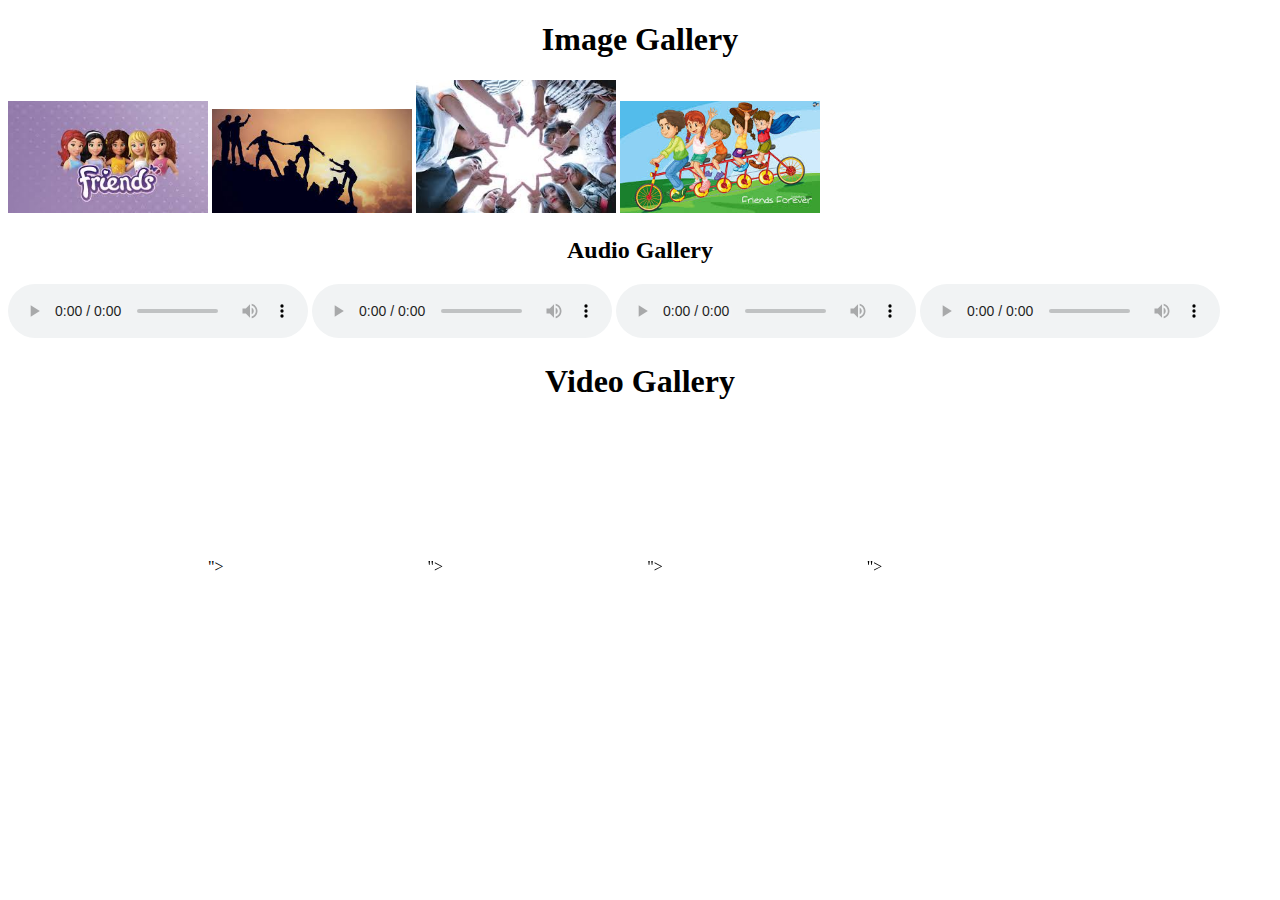
==== assignment2.1.html @ b7c0e80b "Assignment Completted" ====
<!DOCTYPE html>
<html lang="en">
<head>
    <meta charset="UTF-8">
    <meta http-equiv="X-UA-Compatible" content="IE=edge">
    <meta name="viewport" content="width=device-width, initial-scale=1.0">
    <title>Assignment 2.1</title>
</head>
<body>
    <h1 align="center" >Image Gallery </h1>
    <img src="img/images.jpg" alt ="logo" hight="200" width="200">
    <img src="img/download (1).jpg" alt ="logo" hight="200" width="200">
    <img src="img/images (1).jpg"   alt ="logo" hight="200" width="200">
    <img src="img/images (2).jpg"   alt ="logo" hight="200" width="200"> 

    <h2 align="center">Audio Gallery</h2>
    <audio src="audio/Yaara-Teri-Yaari(PagalWorld).mp3"controls></audio>
    <audio src="audio/Yaara-Teri-Yaari(PagalWorld).mp3"controls></audio>
    <audio src="audio/Yaara-Teri-Yaari(PagalWorld).mp3"controls></audio>
    <audio src="audio/Yaara-Teri-Yaari(PagalWorld).mp3"controls></audio>


    <h1 align="center">Video Gallery</h1>
    <iframe width="200" height="150" src="https://www.youtube.com/embed/AycI4A9Tlwk?start=32" title="YouTube video player" frameborder="0" allow="accelerometer; autoplay; clipboard-write; encrypted-media; gyroscope; picture-in-picture" allowfullscreen></iframe>"></iframe>
    <iframe width="200" height="150" src="https://www.youtube.com/embed/AycI4A9Tlwk?start=32" title="YouTube video player" frameborder="0" allow="accelerometer; autoplay; clipboard-write; encrypted-media; gyroscope; picture-in-picture" allowfullscreen></iframe>"></iframe>
    <iframe width="200" height="150" src="https://www.youtube.com/embed/AycI4A9Tlwk?start=32" title="YouTube video player" frameborder="0" allow="accelerometer; autoplay; clipboard-write; encrypted-media; gyroscope; picture-in-picture" allowfullscreen></iframe>"></iframe>
    <iframe width="200" height="150" src="https://www.youtube.com/embed/AycI4A9Tlwk?start=32" title="YouTube video player" frameborder="0" allow="accelerometer; autoplay; clipboard-write; encrypted-media; gyroscope; picture-in-picture" allowfullscreen></iframe>"></iframe>

</body>
</html>
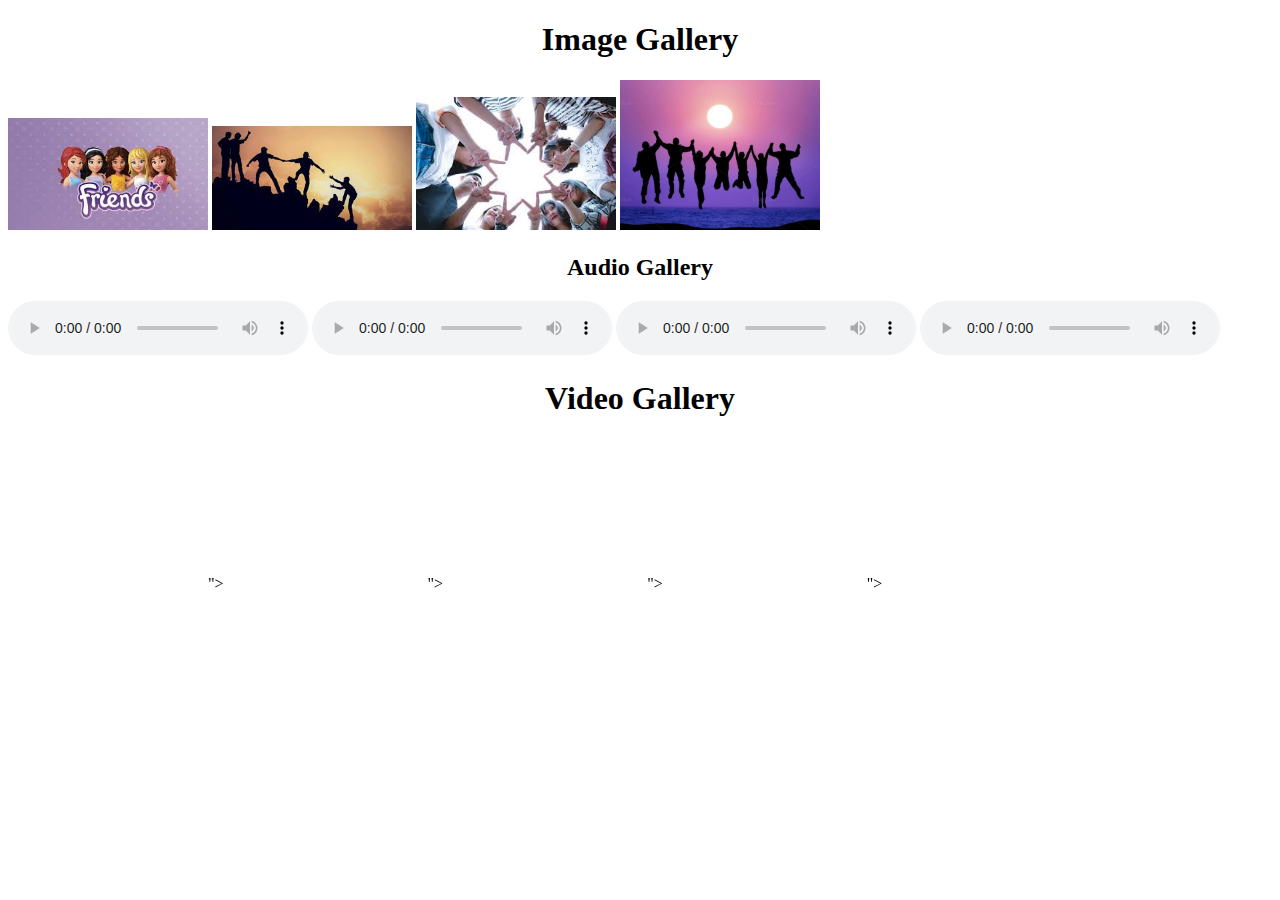
==== commit 12130c71: "assignment submitted" ====
--- a/assignment2.1.html
+++ b/assignment2.1.html
@@ -11,7 +11,7 @@
     <img src="img/images.jpg" alt ="logo" hight="200" width="200">
     <img src="img/download (1).jpg" alt ="logo" hight="200" width="200">
     <img src="img/images (1).jpg"   alt ="logo" hight="200" width="200">
-    <img src="img/images (2).jpg"   alt ="logo" hight="200" width="200"> 
+    <img src="img/Friendship_day.webp"   alt ="logo" hight="200" width="200"> 
 
     <h2 align="center">Audio Gallery</h2>
     <audio src="audio/Yaara-Teri-Yaari(PagalWorld).mp3"controls></audio>
